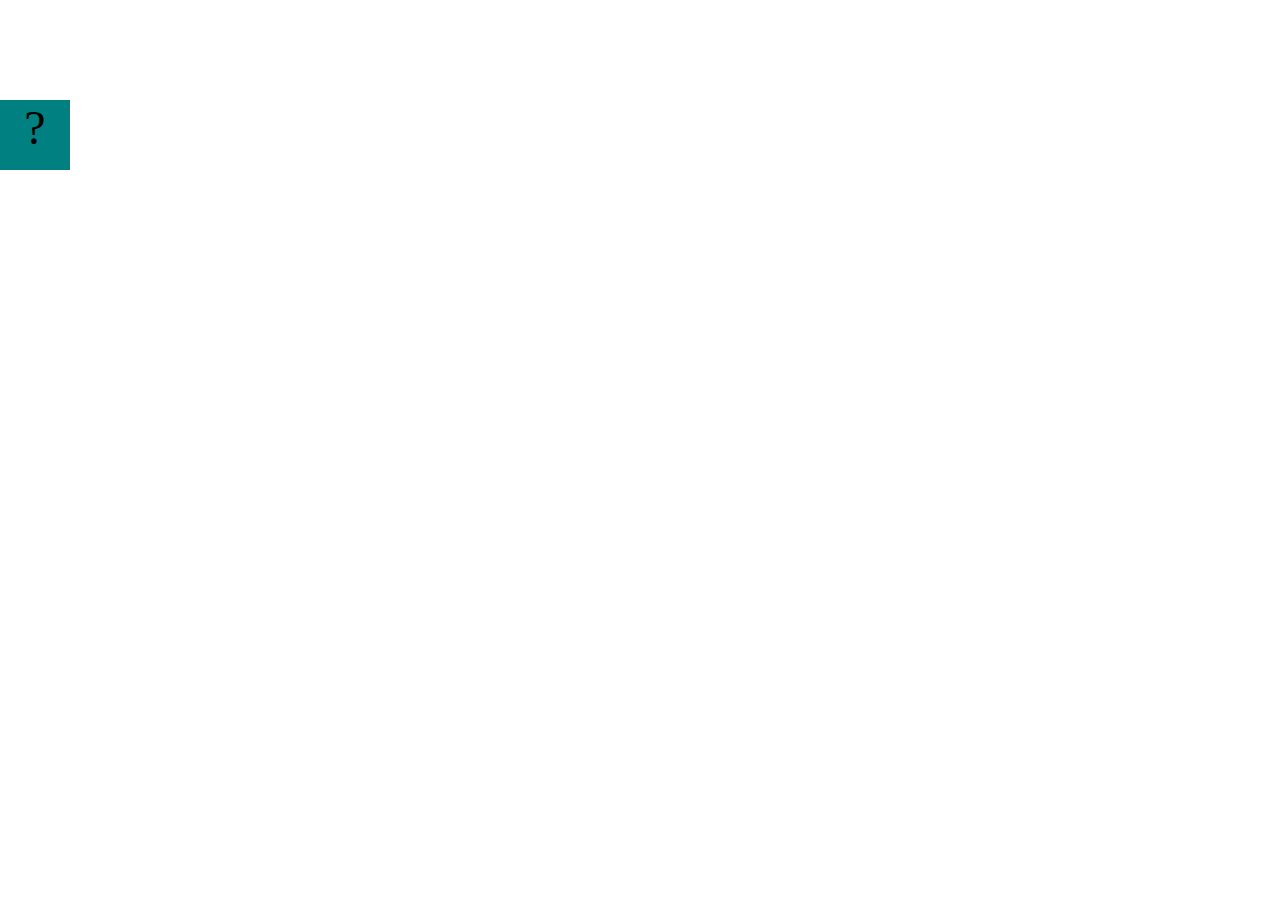
==== projects/bouncing-box/index.html @ 5bf7742f "Initial commit" ====
<!DOCTYPE html>
<html>
<head>
	<meta charset="utf-8">
	<title>Bouncing Box</title>
	<script src="jquery.min.js"></script>
	<style>
		.box {
			width: 70px;
			height: 70px;
			background-color: teal;
			font-size: 300%;
			text-align: center;
			user-select: none;
			display: block;
			position: absolute;
			top: 100px;
			left: 0px;  /* <--- Change me! */
		}
		.board{
			height: 100vh;
		}
	</style>
	<!-- 	<script src="//cdnjs.cloudflare.com/ajax/libs/jquery/2.1.1/jquery.min.js"></script> -->

</head>
<body class="board">
	<!-- HTML for the box -->
	<div class="box">?</div>

	<script>
		(function(){
			'use strict'
			/* global jQuery */

			//////////////////////////////////////////////////////////////////
			/////////////////// SETUP DO NOT DELETE //////////////////////////
			//////////////////////////////////////////////////////////////////
			
			var box = jQuery('.box');	// reference to the HTML .box element
			var board = jQuery('.board');	// reference to the HTML .board element
			var boardWidth = board.width();	// the maximum X-Coordinate of the screen

			// Every 50 milliseconds, call the update Function (see below)
			setInterval(update, 50);
			
			// Every time the box is clicked, call the handleBoxClick Function (see below)
			box.on('click', handleBoxClick);

			// moves the Box to a new position on the screen along the X-Axis
			function moveBoxTo(newPositionX) {
				box.css("left", newPositionX);
			}

			// changes the text displayed on the Box
			function changeBoxText(newText) {
				box.text(newText);
			}

			//////////////////////////////////////////////////////////////////
			/////////////////// YOUR CODE BELOW HERE /////////////////////////
			//////////////////////////////////////////////////////////////////
			
			// TODO 2 - Variable declarations 
			

			
			/* 
			This Function will be called 20 times/second. Each time it is called,
			it should move the Box to a new location. If the box drifts off the screen
			turn it around! 
			*/
			function update() {
				

			};

			/* 
			This Function will be called each time the box is clicked. Each time it is called,
			it should increase the points total, increase the speed, and move the box to
			the left side of the screen.
			*/
			function handleBoxClick() {
				


			};
		})();
	</script>
</body>
</html>
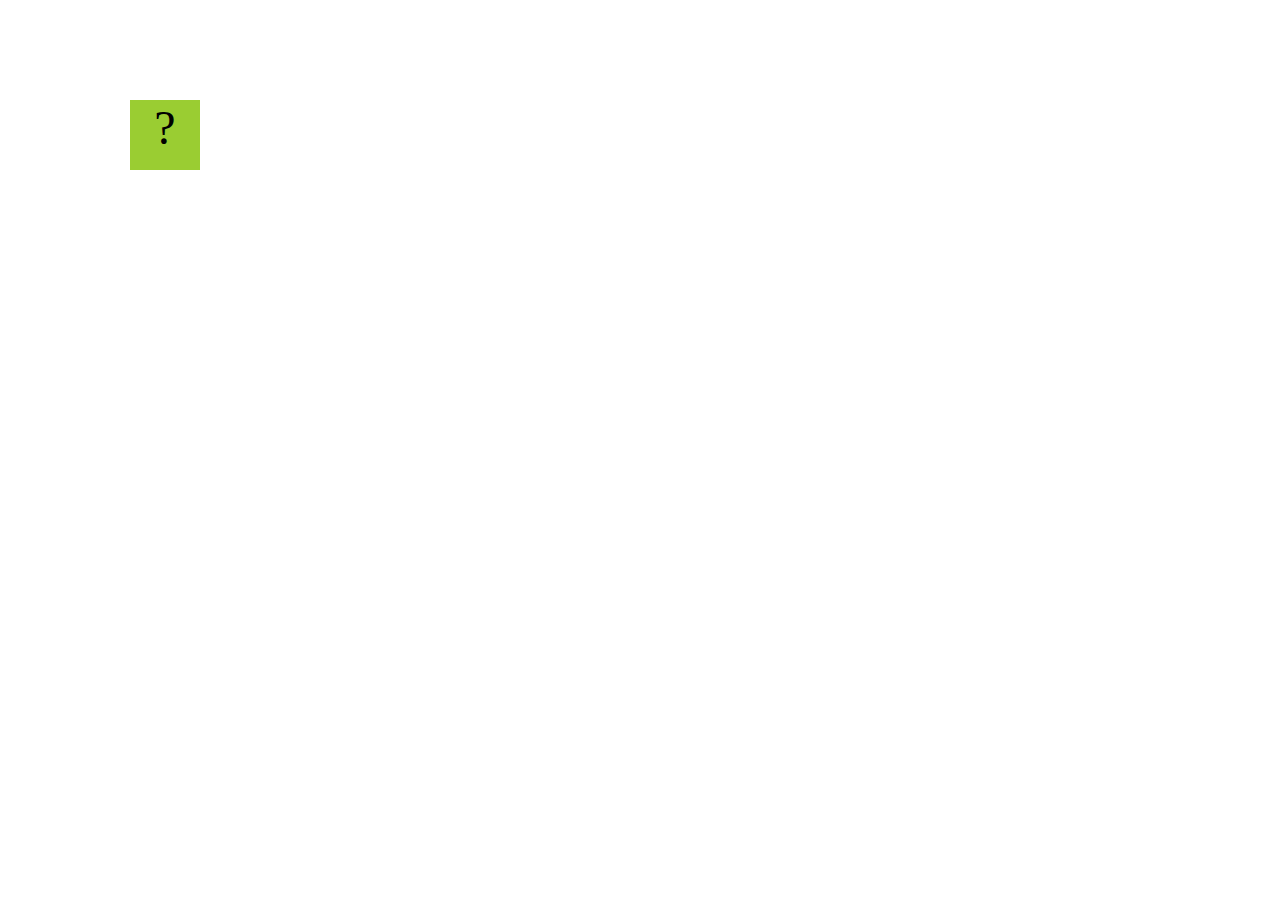
==== commit c3ae03c0: "add bouncing box" ====
--- a/projects/bouncing-box/index.html
+++ b/projects/bouncing-box/index.html
@@ -1,91 +1,97 @@
 <!DOCTYPE html>
 <html>
-<head>
-	<meta charset="utf-8">
-	<title>Bouncing Box</title>
-	<script src="jquery.min.js"></script>
-	<style>
-		.box {
-			width: 70px;
-			height: 70px;
-			background-color: teal;
-			font-size: 300%;
-			text-align: center;
-			user-select: none;
-			display: block;
-			position: absolute;
-			top: 100px;
-			left: 0px;  /* <--- Change me! */
-		}
-		.board{
-			height: 100vh;
-		}
-	</style>
-	<!-- 	<script src="//cdnjs.cloudflare.com/ajax/libs/jquery/2.1.1/jquery.min.js"></script> -->
+  <head>
+    <meta charset="utf-8" />
+    <title>Bouncing Box</title>
+    <script src="jquery.min.js"></script>
+    <style>
+      .box {
+        width: 70px;
+        height: 70px;
+        background-color: yellowgreen;
+        font-size: 300%;
+        text-align: center;
+        user-select: none;
+        display: block;
+        position: absolute;
+        top: 100px;
+        left: 50px; /* <--- Change me! */
+      }
+      .board {
+        height: 100vh;
+      }
+    </style>
+    <!-- 	<script src="//cdnjs.cloudflare.com/ajax/libs/jquery/2.1.1/jquery.min.js"></script> -->
+  </head>
+  <body class="board">
+    <!-- HTML for the box -->
+    <div class="box">?</div>
 
-</head>
-<body class="board">
-	<!-- HTML for the box -->
-	<div class="box">?</div>
+    <script>
+      (function () {
+        "use strict";
+        /* global jQuery */
 
-	<script>
-		(function(){
-			'use strict'
-			/* global jQuery */
+        //////////////////////////////////////////////////////////////////
+        /////////////////// SETUP DO NOT DELETE //////////////////////////
+        //////////////////////////////////////////////////////////////////
 
-			//////////////////////////////////////////////////////////////////
-			/////////////////// SETUP DO NOT DELETE //////////////////////////
-			//////////////////////////////////////////////////////////////////
-			
-			var box = jQuery('.box');	// reference to the HTML .box element
-			var board = jQuery('.board');	// reference to the HTML .board element
-			var boardWidth = board.width();	// the maximum X-Coordinate of the screen
+        var box = jQuery(".box"); // reference to the HTML .box element
+        var board = jQuery(".board"); // reference to the HTML .board element
+        var boardWidth = board.width(); // the maximum X-Coordinate of the screen
 
-			// Every 50 milliseconds, call the update Function (see below)
-			setInterval(update, 50);
-			
-			// Every time the box is clicked, call the handleBoxClick Function (see below)
-			box.on('click', handleBoxClick);
+        // Every 50 milliseconds, call the update Function (see below)
+        setInterval(update, 50);
 
-			// moves the Box to a new position on the screen along the X-Axis
-			function moveBoxTo(newPositionX) {
-				box.css("left", newPositionX);
-			}
+        // Every time the box is clicked, call the handleBoxClick Function (see below)
+        box.on("click", handleBoxClick);
 
-			// changes the text displayed on the Box
-			function changeBoxText(newText) {
-				box.text(newText);
-			}
+        // moves the Box to a new position on the screen along the X-Axis
+        function moveBoxTo(newPositionX) {
+          box.css("left", newPositionX);
+        }
 
-			//////////////////////////////////////////////////////////////////
-			/////////////////// YOUR CODE BELOW HERE /////////////////////////
-			//////////////////////////////////////////////////////////////////
-			
-			// TODO 2 - Variable declarations 
-			
+        // changes the text displayed on the Box
+        function changeBoxText(newText) {
+          box.text(newText);
+        }
 
-			
-			/* 
+        //////////////////////////////////////////////////////////////////
+        /////////////////// YOUR CODE BELOW HERE /////////////////////////
+        //////////////////////////////////////////////////////////////////
+
+        // TODO 2 - Variable declarations
+		var positionX = 0
+		var points = 0
+		var speed = 10
+        /* 
 			This Function will be called 20 times/second. Each time it is called,
 			it should move the Box to a new location. If the box drifts off the screen
 			turn it around! 
 			*/
-			function update() {
-				
+        function update() {
+        //   moveBoxTo(2000);
+		  positionX = positionX + speed;
+		  moveBoxTo(positionX);
+		  if (positionX > boardWidth) {
 
-			};
-
-			/* 
+			(speed = -speed) }
+			else if (posiotionX < 0 ){
+				speed = - speed
+			}
+;        }
+		
+        /* 
 			This Function will be called each time the box is clicked. Each time it is called,
 			it should increase the points total, increase the speed, and move the box to
 			the left side of the screen.
 			*/
-			function handleBoxClick() {
-				
-
-
-			};
-		})();
-	</script>
-</body>
+        function handleBoxClick() {
+			positionX = 0;
+			changeBoxText(1);
+			speed = speed + 3;
+		}
+      })();
+    </script>
+  </body>
 </html>
